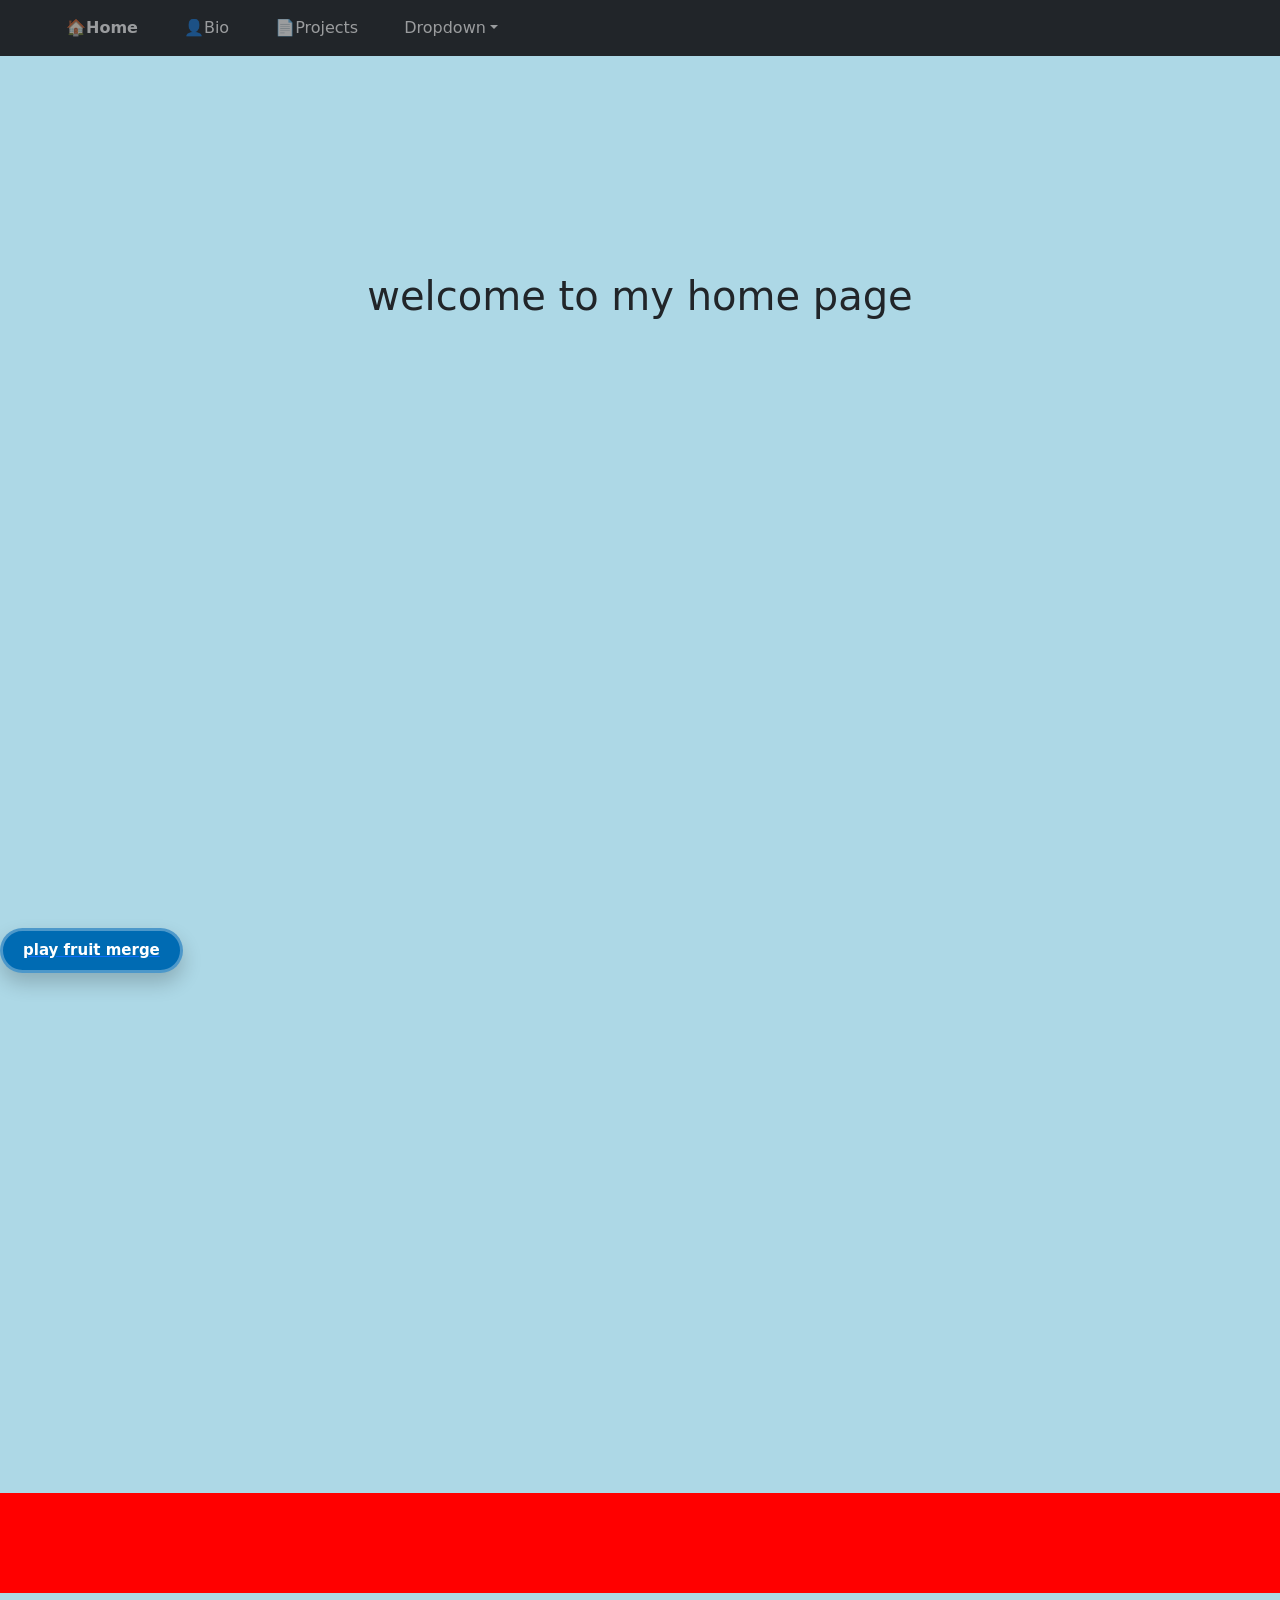
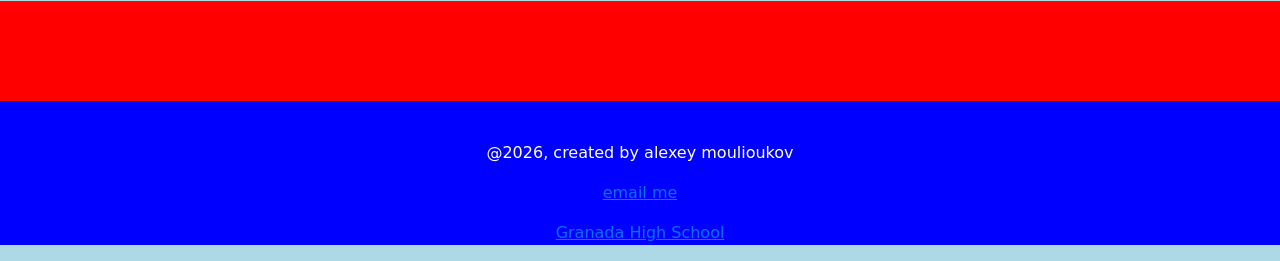
==== index.html @ a5533bf3 "Fix nav-link class for Home link in navbar" ====
<!DOCTYPE html>
<html lang="en">
  <head>
    <title>Home Page</title>
   <link rel="icon" type="image/x-icon" href="https://upload.wikimedia.org/wikipedia/commons/thumb/4/48/Almost_black_square_020305.svg/960px-Almost_black_square_020305.svg.png">
  <meta charset="utf-8">
  <meta name="viewport" content="width=device-width, initial-scale=1">
  <link href="https://cdn.jsdelivr.net/npm/bootstrap@5.3.3/dist/css/bootstrap.min.css" rel="stylesheet">
  <script src="https://cdn.jsdelivr.net/npm/bootstrap@5.3.3/dist/js/bootstrap.bundle.min.js"></script>
    <link rel="stylesheet" href="mystyles.css">
   
  </head>
  <body>
    
    <nav class="navbar navbar-expand-sm bg-dark navbar-dark">
  <div class="container-fluid">
    <a class="navbar-brand" href="#"></a>
    <button class="navbar-toggler" type="button" data-bs-toggle="collapse" data-bs-target="#collapsibleNavbar">
      <span class="navbar-toggler-icon"></span>
    </button>
    <div class="collapse navbar-collapse" id="collapsibleNavbar">
      <ul class="navbar-nav">
        <li class="nav-item">
          <a class="nav-link home" href="index.html">🏠<strong>Home</strong></a>
        </li>
        <li class="nav-item">
          <a class="nav-link" href="bio.html">👤Bio</a>
        </li>
        <li class="nav-item">
          <a class="nav-link" href="projects.html">📄Projects</a>
        </li>  
        <li class="nav-item dropdown">
          <a class="nav-link dropdown-toggle" href="#" role="button" data-bs-toggle="dropdown">Dropdown</a>
          <ul class="dropdown-menu">
            <li><a class="dropdown-item" href="#">Link</a></li>
            <li><a class="dropdown-item" href="#">Another link</a></li>
            <li><a class="dropdown-item" href="#">A third link</a></li>
          </ul>
        </li>
      </ul>
    </div>
  </div>
</nav>

    
    

    <div class="parallax"><br><br><br><br><br><br><br><br><br><h1>welcome to my home page</h1><br><br><br>
    <br><br><br><br><br><br><br><br><br><br><br><br><br><br><br><br><br><br><br><br><br><br></div>
    
    
    <div  class="centerButton">
    
        <a href="https://www.culinaryschools.org/kids-games/fruit-merge/" title="click it">
            <button class="button" type="button">
                play fruit merge
            </button>
        </a>
    
    
    </div>
     
     
     
     
       
    
    
    
   
    
        <div class="container-fluid">
            <div class="row">
                <div class="col-sm gridColor1"></div>
                <div class="col-sm gridColor2"></div>
                <div class="col-sm gridColor1"></div>
            </div>
        </div>    
    
        <main>
            
            </div>
                
        </main>
        <div class="parallax">
            
        </div>
        
        <div class="colorchanger"></div>
        <div class="colorchanger"> <h1></h1></div>
        
    
    

    
        
    <footer>
        <p>@2026, created by alexey moulioukov</p>
        <p><a href="mailto:alexey.mou@gmail.com" title="click to email me">email me</a></p>
        <p><a href="https://granadahigh.livermoreschools.org/" title="visit my high school's homepage">Granada High School</a></p>
        
    </footer>
    
  </body>
  
</html>
---- mystyles.css ----
h1:hover{
    color:white;
}

.projects {
    background-color: lightBlue;
    color: black;
}
.mynav {
    background-color:#444444;
}
.mainarea{
    text-align:center;
}
.scrollLinks{
    margin-bottom:20px;
    text-align:center;
}
.scrollLinks a{
    margin:20px;
    text-decoration:none;
    color:white;
    background-color:#020305;
    
}
.bio1 {
    min-height:200px;
    float:left;
    width:80%;
    text-align:center;
}
.bio2 {
    min-height:200px;
    float:right;
    width:80%;
    text-align:center;
}
.mynav a:hover{
    background-color:yellow;
}
.mainsection {
    text-align:center;
}
button {
    text-align:center;
}
.centerButton{
    text-align:center;
   
}













/*css controls styling(color, location, spacing, size, etc.)*/

/*first you put an html element with { and then a } */
/*then iside the curly brace you do style:detail; */






nav {
    background-color:lightblue;

    position:relative;
    
}
h5{
    color:white;
}
h6{
    color:green;
}




nav li{
    display: inline-block;
    margin-left:30px;
}
nav a{
    text-decoration: none;
    color:white;
    display:inline-block;
}

footer {
    background-color:blue;
    color:white;
    min-height:140px;
    padding-top:40px;
    width:100%;
    bottom:0;
}
nav a:hover{
    color:black;
    background-color:white;
    font-weight:bold;
}

/* Mobile-first: Applies to screens 768px wide or larger */
@media screen and (width >= 768px) {
  body {
    background-color: lightblue;
  }
}

/* Screen width range: Applies strictly between 400px and 1000px */
@media screen and (400px <= width <= 1000px) {
  .sidebar {
    display: block;
  }
}

.button {
  position: relative;
  transition: all 0.3s ease-in-out;
  box-shadow: 0px 10px 20px rgba(0, 0, 0, 0.2);
  padding-block: 0.5rem;
  padding-inline: 1.25rem;
  background-color: rgb(0 107 179);
  border-radius: 9999px;
  display: flex;
  align-items: center;
  justify-content: center;
  color: #ffff;
  gap: 10px;
  font-weight: bold;
  border: 3px solid #ffffff4d;
  outline: none;
  overflow: hidden;
  font-size: 15px;
  cursor: pointer;
}

.icon {
  width: 24px;
  height: 24px;
  transition: all 0.3s ease-in-out;
}

.button:hover {
  transform: scale(1.05);
  border-color: #fff9;
}

.button:hover .icon {
  transform: translate(4px);
}

.button:hover::before {
  animation: shine 1.5s ease-out infinite;
}

.button::before {
  content: "";
  position: absolute;
  width: 100px;
  height: 100%;
  background-image: linear-gradient(
    120deg,
    rgba(255, 255, 255, 0) 30%,
    rgba(255, 255, 255, 0.8),
    rgba(255, 255, 255, 0) 70%
  );
  top: 0;
  left: -100px;
  opacity: 0.6;
}

@keyframes shine {
  0% {
    left: -100px;
  }

  60% {
    left: 100%;
  }

  to {
    left: 100%;
  }
}




















































.top-text{
    color:orange;
}
.bottom-text{
    color:black;
}
.parallax {
  /* The image used */
  background-image: url("https://images.unsplash.com/photo-1647962431451-d0fdaf1cf21c?fm=jpg&q=60&w=3000&auto=format&fit=crop&ixlib=rb-4.1.0&ixid=M3wxMjA3fDB8MHxzZWFyY2h8Nnx8YmVhY2glMjBzdW5zZXR8ZW58MHx8MHx8fDA%3D");

  /* Set a specific height */
  min-height: 500px;

  /* Create the parallax scrolling effect */
  background-attachment: fixed;
  background-position: center;
  background-repeat: no-repeat;
  background-size: cover;
}
/* The animation code */
@keyframes myAnimation {
  from {background-color: red;
      color:yellow;
  }
  to {background-color: yellow;
      color:yellow;
  }
}

/* The element to apply the animation to */
.colorchanger {
  width: 100%;
  height: 100px;
  background-color: red;
  animation-name: myAnimation;
  animation-duration: 4s;
  animation-iteration-count:infinite;
  animation-direction:alternate;
  text-align:center;
}
.gridColor1{
    background-color:#020305;
    text-align:center;
    margin:10px;
}
.gridColor2{
    background-color: #020305;
    text-align:center;
    margin:10px;
}
h1 {
    text-align:center;
}
p {
    text-align:center;
}
bg-light {
    background-color:orange;
}
.mynav a:hover{
    background-color:orange;
}
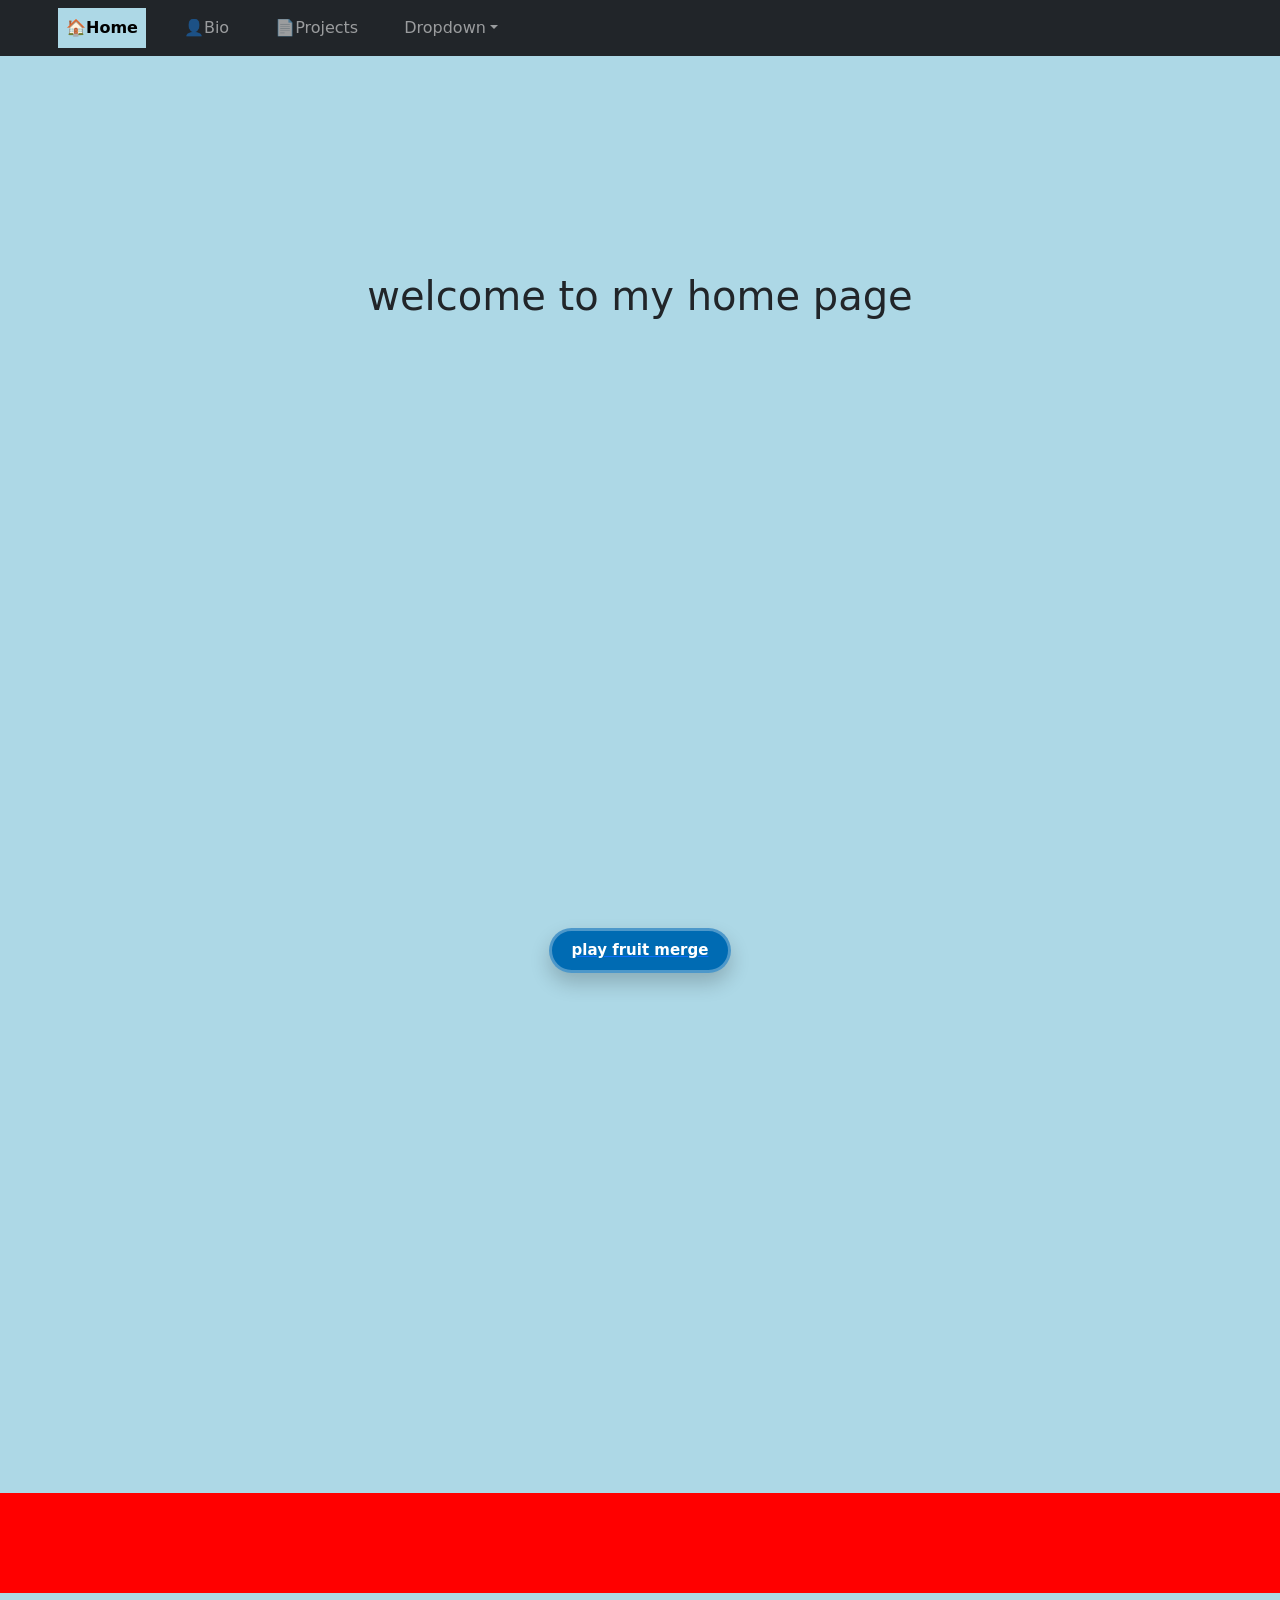
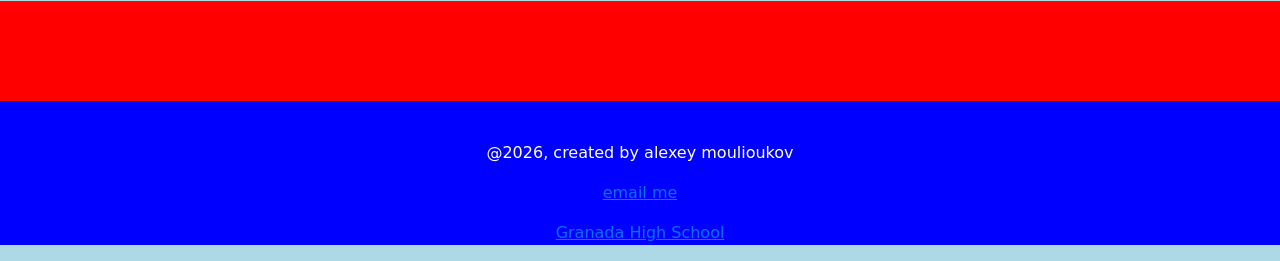
==== commit e7cbce75: "Add greeting alert function to homepage Added a script to alert a greeting when the header is clicke" ====
--- a/index.html
+++ b/index.html
@@ -8,7 +8,11 @@
   <link href="https://cdn.jsdelivr.net/npm/bootstrap@5.3.3/dist/css/bootstrap.min.css" rel="stylesheet">
   <script src="https://cdn.jsdelivr.net/npm/bootstrap@5.3.3/dist/js/bootstrap.bundle.min.js"></script>
     <link rel="stylesheet" href="mystyles.css">
-   
+   <script>
+     function sayHello(){
+       window.alert('hello there');
+     }
+   </script>
   </head>
   <body>
     
@@ -45,7 +49,7 @@
     
     
 
-    <div class="parallax"><br><br><br><br><br><br><br><br><br><h1>welcome to my home page</h1><br><br><br>
+    <div class="parallax"><br><br><br><br><br><br><br><br><br><h1 onclick='sayHello'>welcome to my home page</h1><br><br><br>
     <br><br><br><br><br><br><br><br><br><br><br><br><br><br><br><br><br><br><br><br><br><br></div>
     
     
--- a/mystyles.css
+++ b/mystyles.css
@@ -3,6 +3,14 @@
 }
 
 .projects {
+    background-color: lightBlue;
+    color: black;
+}
+.bio {
+    background-color: lightBlue;
+    color: black;
+}
+.home {
     background-color: lightBlue;
     color: black;
 }
@@ -46,6 +54,8 @@
 }
 .centerButton{
     text-align:center;
+    justify-content: center;
+    display: flex;
    
 }
 
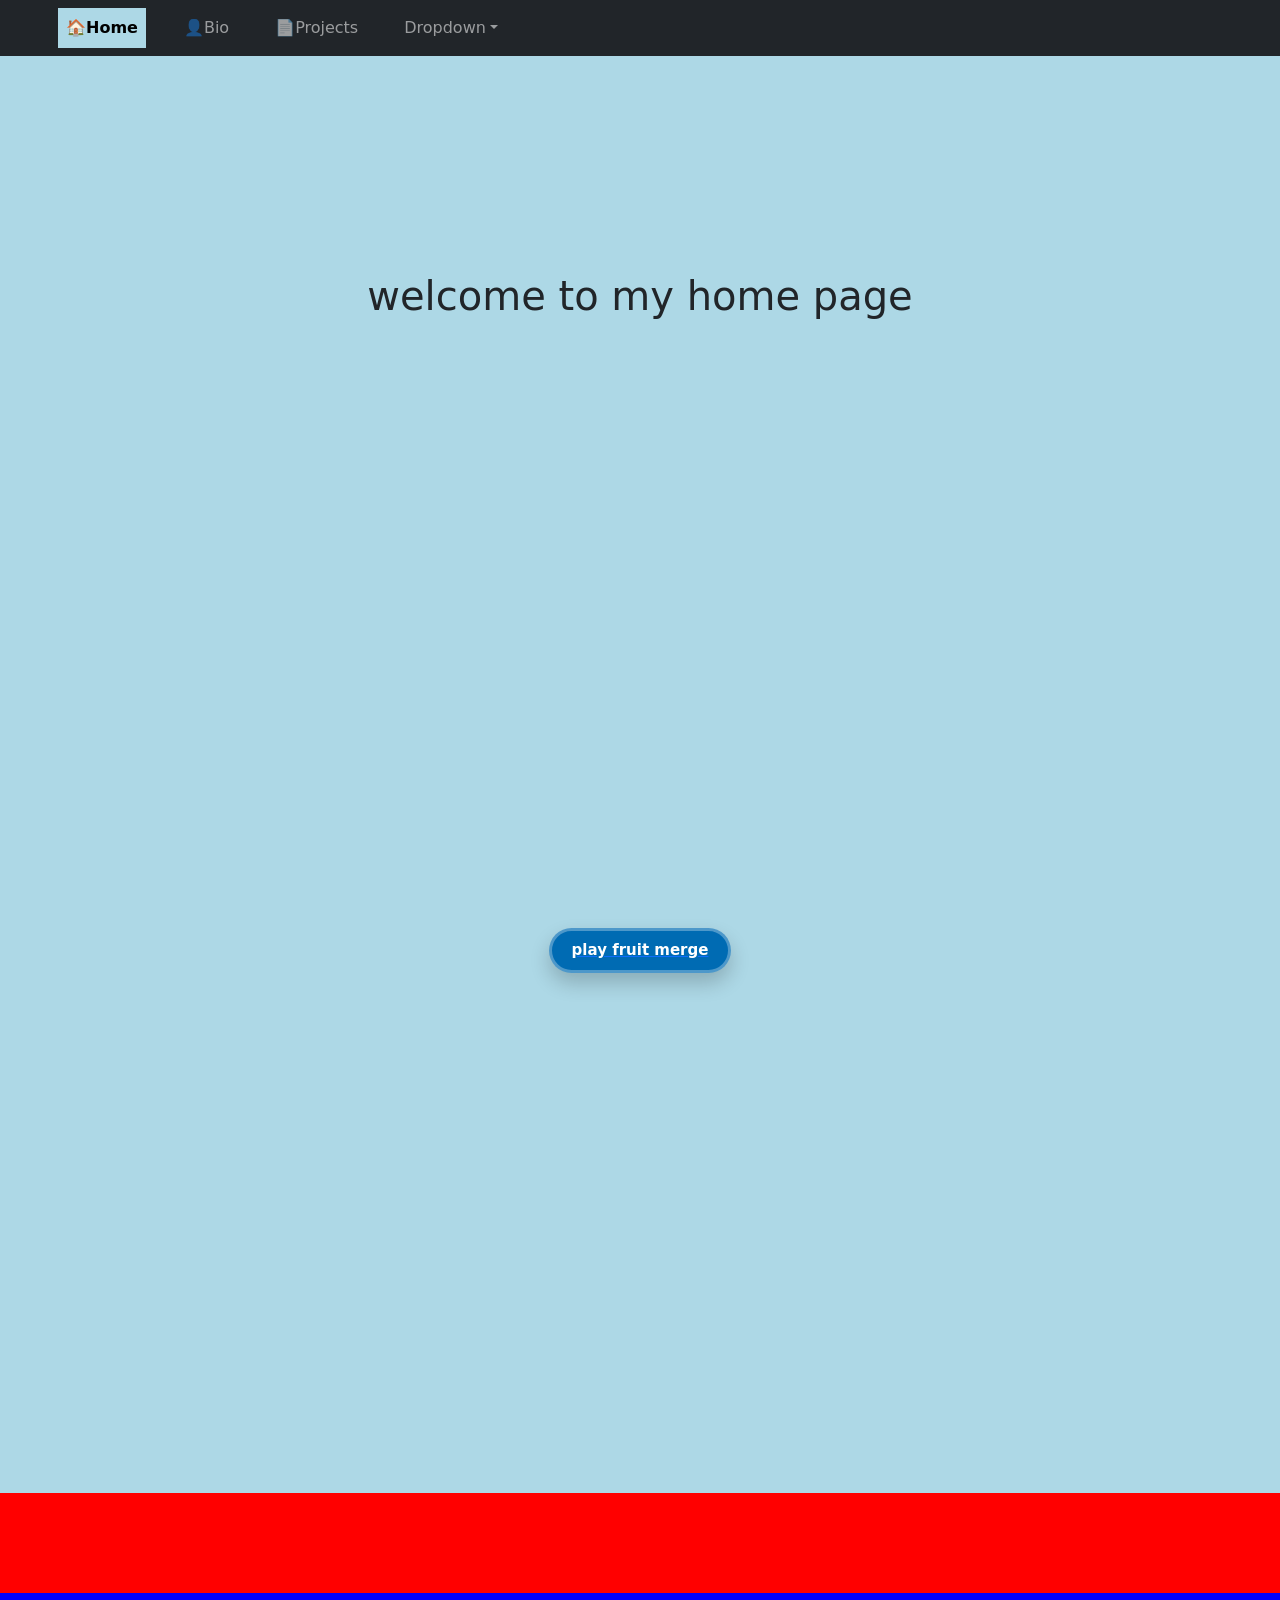
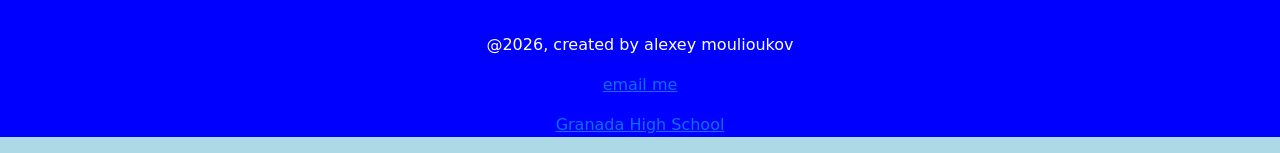
==== commit 53f1f513: "Remove duplicate colorchanger divs from index.html" ====
--- a/index.html
+++ b/index.html
@@ -10,7 +10,18 @@
     <link rel="stylesheet" href="mystyles.css">
    <script>
      function sayHello(){
-       window.alert('hello there');
+       changeColor();
+       window.alert('hello there');       
+     }
+    function getRandomRgbColor() {
+      const r = Math.floor(Math.random() * 256);
+      const g = Math.floor(Math.random() * 256);
+      const b = Math.floor(Math.random() * 256);
+      return `rgb(${r}, ${g}, ${b})`;
+    }
+     function changeColor(){
+       let h1 = document.getElementById('myh1');
+       h1.style.color = getRandomRgbColor();
      }
    </script>
   </head>
@@ -49,7 +60,7 @@
     
     
 
-    <div class="parallax"><br><br><br><br><br><br><br><br><br><h1 onclick='sayHello'>welcome to my home page</h1><br><br><br>
+    <div class="parallax"><br><br><br><br><br><br><br><br><br><h1 id="myh1" onclick='sayHello()'>welcome to my home page</h1><br><br><br>
     <br><br><br><br><br><br><br><br><br><br><br><br><br><br><br><br><br><br><br><br><br><br></div>
     
     
@@ -90,8 +101,8 @@
             
         </div>
         
-        <div class="colorchanger"></div>
-        <div class="colorchanger"> <h1></h1></div>
+        
+        <div class="colorchanger"> </div>
         
     
     
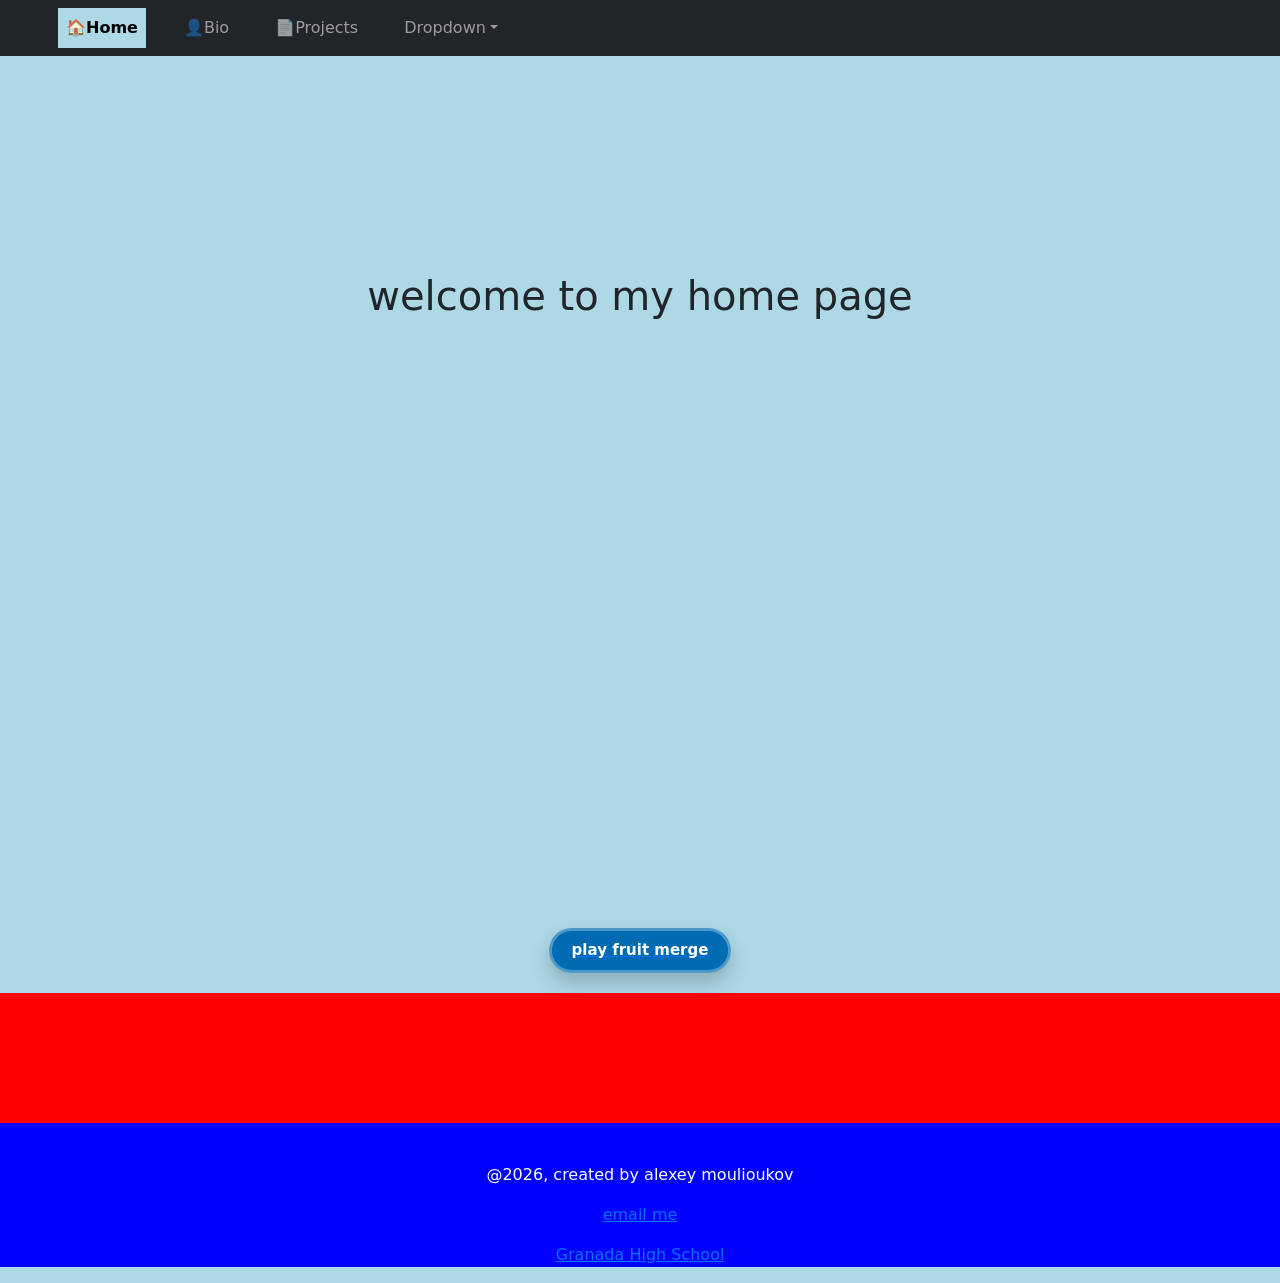
==== commit d77b81a0: "Update index.html" ====
--- a/index.html
+++ b/index.html
@@ -97,10 +97,6 @@
             </div>
                 
         </main>
-        <div class="parallax">
-            
-        </div>
-        
         
         <div class="colorchanger"> </div>
         
--- a/mystyles.css
+++ b/mystyles.css
@@ -275,6 +275,13 @@
   background-repeat: no-repeat;
   background-size: cover;
 }
+@media (hover: none), (max-width: 768px) {
+  .parallax {
+    background-attachment: fixed;
+    min-height: 60svh;
+    background-image: url("https://images.unsplash.com/photo-1647962431451-d0fdaf1cf21c?fm=jpg&q=85&w=1200&h=2000&auto=format&fit=crop");
+  }
+}
 /* The animation code */
 @keyframes myAnimation {
   from {background-color: red;
@@ -288,7 +295,7 @@
 /* The element to apply the animation to */
 .colorchanger {
   width: 100%;
-  height: 100px;
+  height: 130px;
   background-color: red;
   animation-name: myAnimation;
   animation-duration: 4s;
